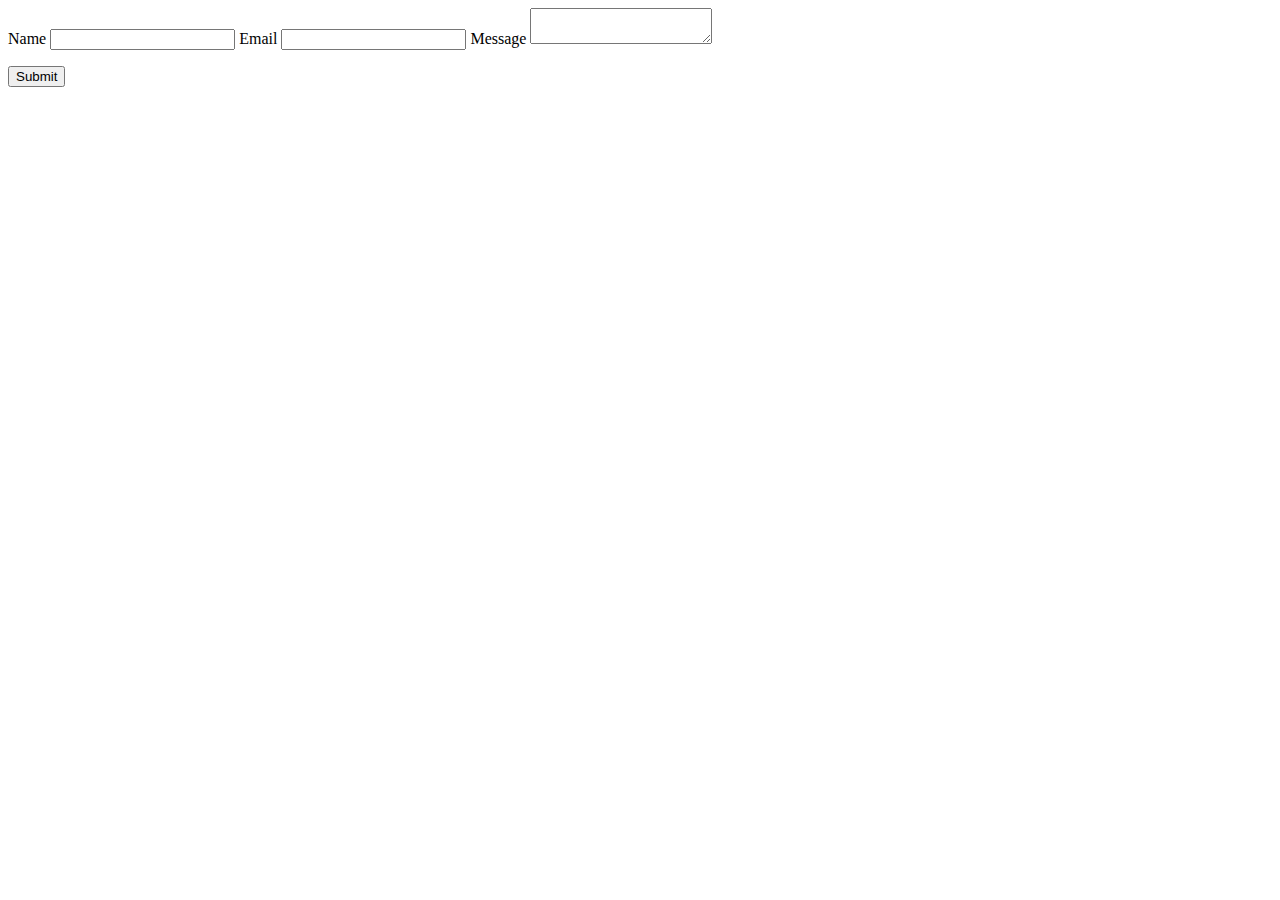
==== contact.html @ bbfcb985 "first commit" ====
<!DOCTYPE>
<html>
<head>
<meta charset="UTF-8">
 <!--<link rel="stylesheet" href="assets/css/reset.css">-->
 <link rel="stylesheet" href="assets/css/style.css">
   <!--<link rel="stylesheet" href="static.css">-->
  <!--<link rel="stylesheet" href="relative.css">-->
  <!--<link rel="stylesheet" href="absolute.css">-->
  <!--<link rel="stylesheet" href="fixed.css">-->
 <!--<link rel="stylesheet" href="zindex.css">-->
  <!--<link rel="stylesheet" href="invisible.css">-->
</head>

<body class="contact">
<form>
  <label for="name">Name</label>
  <input type="text" id="name" name="name">
  <label for="email">Email</label>
  <input type="text" id="email" name="email">
  <label for="message">Message</label>
  <textarea> </textarea>
</form>
<input class="bad" type="submit" value="Submit">
</body>
</html>
---- assets/css/style.css ----
header {list-style-type:none;
margin:0;
padding:0;
overflow:hidden;
background-color: black
}
header li{
	float:left;
}
 
header li a{
	display:block;
	color:white;
	text-align:center;
	padding:14px 16px;
	text-decoration:none;
}
header li a:hover{
	background-color: red;
}
.About img{
	float:left;
	margin:10px;
	padding:5px;
	border:10px;
}

div.gallery{
	border: 2px solid white;
}
div.gallery:hover{
	border:2px solid red;
}
div.gallery img{
	padding 100%;
	height:auto;
}
div.desc{
	padding:15px;
	text-align:center;
}
*{
	box-sizing:border-box;
}
.responsive{
	padding:0 6px;
	float:left;
	width:25%;
}
@media only screen and (max-width:500px){
	.responsive{width:50%;
		margin: 6px 0;
	}

}
@media only screen and (max-width:700px){
	.resposive{
		width:100%;
	}
	
.contact textarea {
    width: 100%;
    height: 150px;
    padding: 12px 20px;
    box-sizing: border-box;
    border: 2px solid #ccc;
    border-radius: 4px;
    background-color: #f8f8f8;
    resize: none;
}
.contact input[type=text] {
    width: 100%;
    padding: 12px 20px;
    margin: 8px 0;
    box-sizing: border-box;
}
.bad {
	background-color:red;
	border: none;
	color:white;
	padding:16px 32px;
	text-decoration: none;
	margin:4px 2px;
	cursor:pointer;
}
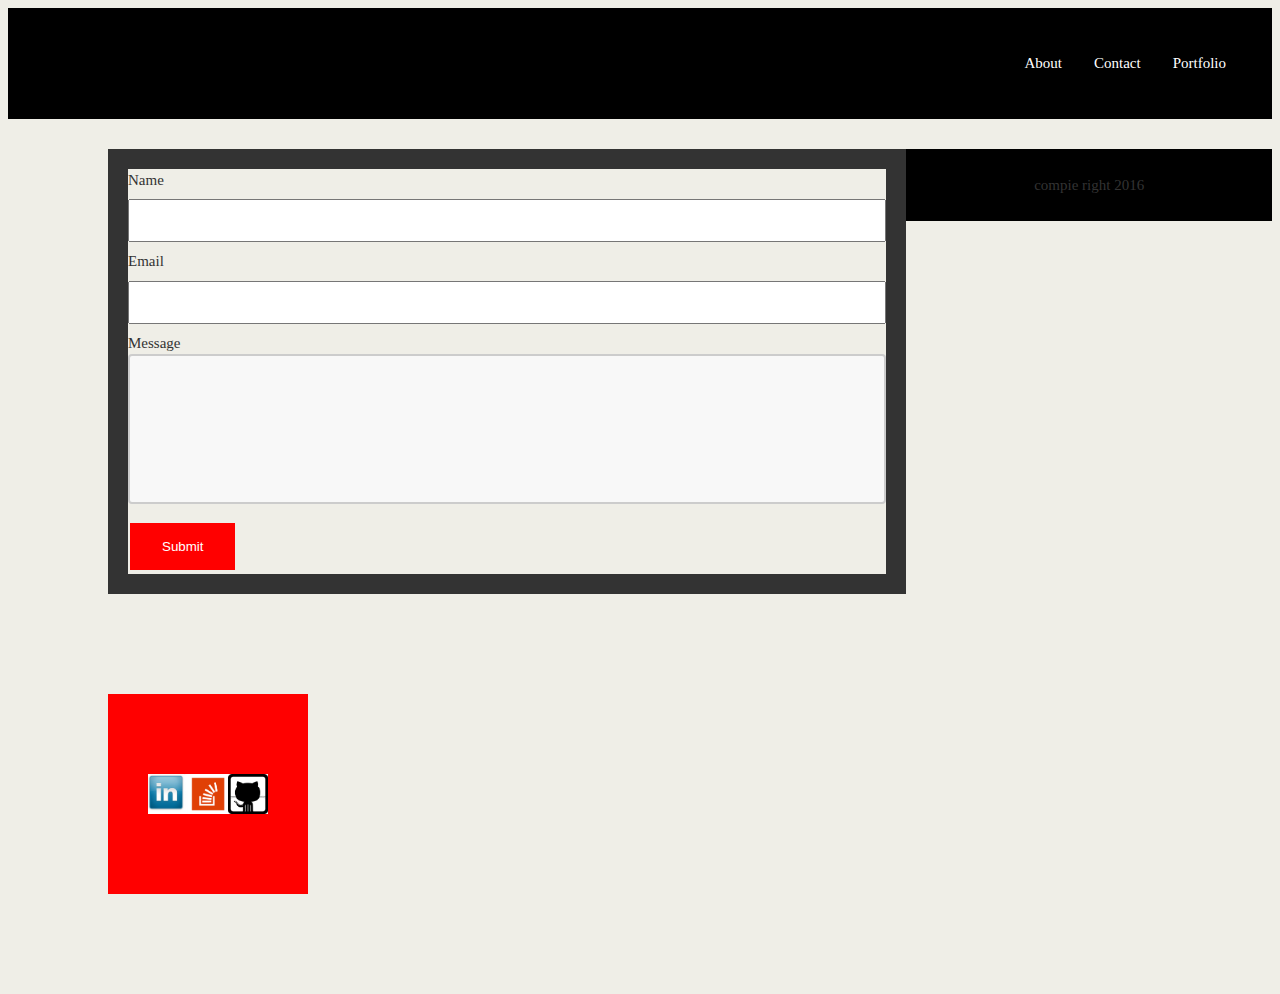
==== commit 3c4cd715: "what happen" ====
--- a/contact.html
+++ b/contact.html
@@ -12,8 +12,17 @@
   <!--<link rel="stylesheet" href="invisible.css">-->
 </head>
 
-<body class="contact">
-<form>
+<body>
+
+<header>
+  <li style="float:right"><a href="#portfolio">Portfolio</a></li>
+  <li style="float:right"><a href="#contact">Contact</a></li>
+  <li style="float:right"><a href="#about">About</a></li>
+</header>
+
+<div class="late">
+<div class="contact">
+<form >
   <label for="name">Name</label>
   <input type="text" id="name" name="name">
   <label for="email">Email</label>
@@ -22,5 +31,14 @@
   <textarea> </textarea>
 </form>
 <input class="bad" type="submit" value="Submit">
+
+</div>
+<div class=aside>
+<img id="pic1" src="assets/images/images.jpeg"  alt="linkin"  style="width:40px; height:40px;">
+<img id="pic2"  src="assets/images/Unknown.png"  alt="stackoverflow" style="width:40px; height:40px;">
+<img id="pic3" src="assets/images/images.png" alt="github"  style="width: 40px; height: 40px;">
+</div>
+</div>
+<footer>compie right 2016</footer>
 </body>
 </html>--- a/assets/css/style.css
+++ b/assets/css/style.css
@@ -1,6 +1,18 @@
+body{
+	margin-bottom:20px;
+	font-family: Georgia, "Times New Roman", Times, serif;
+	font-size: 15px;
+	line-height: 150%;
+	color:#333;
+	background: #efeee7;
+
+}
+
+
+
 header {list-style-type:none;
-margin:0;
-padding:0;
+margin-bottom: 30px;
+padding:30px;
 overflow:hidden;
 background-color: black
 }
@@ -15,16 +27,79 @@
 	padding:14px 16px;
 	text-decoration:none;
 }
-header li a:hover{
-	background-color: red;
-}
+
+
 .About img{
 	float:left;
 	margin:10px;
 	padding:5px;
 	border:10px;
 }
+.About{
+	float: left;
+	padding-bottom: 25px;
+	padding-left: 25px;
+	padding-right: 25px;
+	padding-top: 25px;
+	border-width: 10px 10px 10px 10px;
+	border-style: solid;
+	overflow: hidden;
+	width: 60%;
+}
 
+.container{
+	padding-right: 25px;
+	padding-bottom: 25px;
+	padding-left: 25px;
+	padding-top: 25px;
+	margin-left:150px;
+	border-style :solid;
+	border-width: 20px 20px 20px 20px;
+	overflow: hidden;
+	width:100%;
+}
+
+#pic{
+	float:left;
+}
+#text1{
+	float:left;
+}
+#text2{
+	float:left;
+}
+.aside{
+
+	
+	float:left;
+	margin: 100px;
+	width: 200px;
+	height: 200px;
+	overflow: hidden;
+	background-color: red;
+
+}
+#pic1{
+	float:left;
+	margin-left:40px;
+	margin-top:80px;
+}
+#pic2{
+	float:left;
+	margin-top:80px;
+}
+#pic3{
+	float:left;
+	margin-top:80px;
+
+}
+footer{
+	text-align: center;
+	padding: 25px;
+	background-color:black;
+	overflow: hidden;
+}
+/*
 div.gallery{
 	border: 2px solid white;
 }
@@ -57,29 +132,59 @@
 	.resposive{
 		width:100%;
 	}
-	
-.contact textarea {
-    width: 100%;
-    height: 150px;
-    padding: 12px 20px;
-    box-sizing: border-box;
-    border: 2px solid #ccc;
-    border-radius: 4px;
-    background-color: #f8f8f8;
-    resize: none;
+	*/
+
+
+	.later{
+    	padding-right: 25px;
+		padding-bottom: 25px;
+		padding-left: 25px;
+		padding-top: 25px;
+		margin-left:200px;
+		border-style:solid;
+		border-width: 20px 20px 20px 20px;
+		overflow: auto;
+		width:90%;
+	}
+	.contact{
+		width:60%;
+		border-width: 20px 20px 20px 20px;
+		border-style: solid;
+		overflow: hidden;
+		float: left;
+		margin-left:100px;
+		overflow: auto;
+	}
+
+	.contact textarea {
+    	width: 100%;
+    	height: 150px;
+    	padding: 12px 20px;
+    	box-sizing: border-box;
+    	border: 2px solid #ccc;
+   	    border-radius: 4px;
+   	 	background-color: #f8f8f8;
+    	resize: none;
 }
-.contact input[type=text] {
-    width: 100%;
-    padding: 12px 20px;
-    margin: 8px 0;
-    box-sizing: border-box;
+	.contact input[type=text] {
+    	width: 100%;
+    	padding: 12px 20px;
+    	margin: 8px 0;
+    	box-sizing: border-box;
 }
-.bad {
-	background-color:red;
-	border: none;
-	color:white;
-	padding:16px 32px;
-	text-decoration: none;
-	margin:4px 2px;
-	cursor:pointer;
+	.bad {
+		background-color:red;
+		border: none;
+		color:white;
+		padding:16px 32px;
+		text-decoration: none;
+		margin:4px 2px;
+		cursor:pointer;
 }
+
+	footer{
+	text-align: center;
+	padding: 25px;
+	background-color:black;
+	overflow: auto;
+}
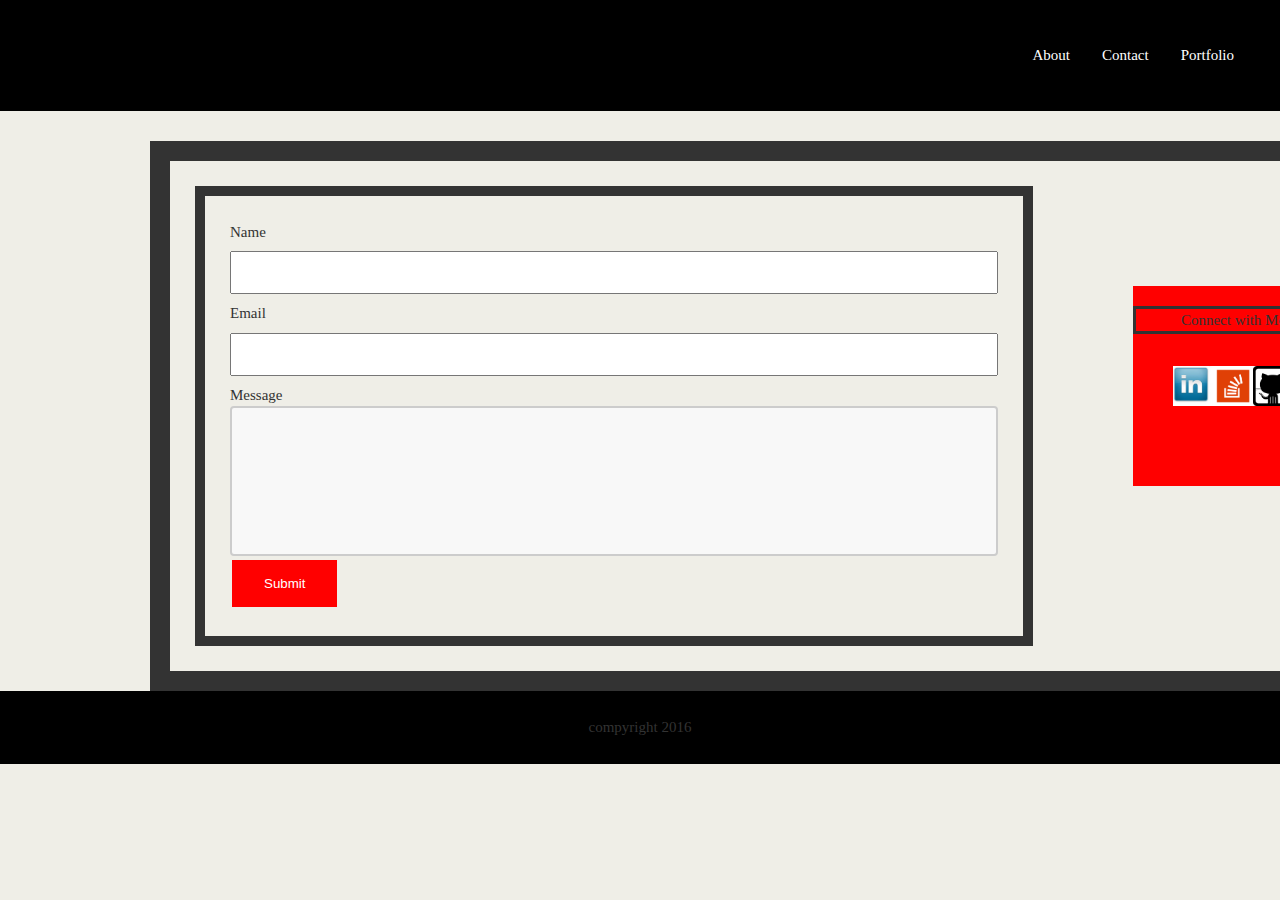
==== commit f74f5bfb: "premier devoir" ====
--- a/contact.html
+++ b/contact.html
@@ -2,7 +2,7 @@
 <html>
 <head>
 <meta charset="UTF-8">
- <!--<link rel="stylesheet" href="assets/css/reset.css">-->
+  <link rel="stylesheet" href="assets/css/reset.css">
  <link rel="stylesheet" href="assets/css/style.css">
    <!--<link rel="stylesheet" href="static.css">-->
   <!--<link rel="stylesheet" href="relative.css">-->
@@ -15,30 +15,31 @@
 <body>
 
 <header>
-  <li style="float:right"><a href="#portfolio">Portfolio</a></li>
-  <li style="float:right"><a href="#contact">Contact</a></li>
-  <li style="float:right"><a href="#about">About</a></li>
+  <li style="float:right"><a href="portfolio.html">Portfolio</a></li>
+  <li style="float:right"><a href="contact.html">Contact</a></li>
+  <li style="float:right"><a href="index.html">About</a></li>
 </header>
 
-<div class="late">
-<div class="contact">
+<div class="container">
+<div class="about">
 <form >
-  <label for="name">Name</label>
-  <input type="text" id="name" name="name">
-  <label for="email">Email</label>
-  <input type="text" id="email" name="email">
-  <label for="message">Message</label>
-  <textarea> </textarea>
+  <label id="line1" for="name">Name</label>
+  <input id="line1" type="text" id="name" name="name">
+  <label id="line2" for="email">Email</label>
+  <input id="line2" type="text" id="email" name="email">
+  <label id="line3" for="message">Message</label>
+  <textarea id="line3"> </textarea>
 </form>
 <input class="bad" type="submit" value="Submit">
 
 </div>
 <div class=aside>
+<h3 class="test">Connect with Me</h3>
 <img id="pic1" src="assets/images/images.jpeg"  alt="linkin"  style="width:40px; height:40px;">
 <img id="pic2"  src="assets/images/Unknown.png"  alt="stackoverflow" style="width:40px; height:40px;">
 <img id="pic3" src="assets/images/images.png" alt="github"  style="width: 40px; height: 40px;">
 </div>
 </div>
-<footer>compie right 2016</footer>
+<footer>compyright 2016</footer>
 </body>
 </html>--- a/assets/css/style.css
+++ b/assets/css/style.css
@@ -1,162 +1,206 @@
-body{
-	margin-bottom:20px;
-	font-family: Georgia, "Times New Roman", Times, serif;
-	font-size: 15px;
-	line-height: 150%;
-	color:#333;
-	background: #efeee7;
-
-}
-
-
-
-header {list-style-type:none;
-margin-bottom: 30px;
-padding:30px;
-overflow:hidden;
-background-color: black
-}
-header li{
-	float:left;
+	body{
+		margin-bottom:20px;
+		font-family: Georgia, "Times New Roman", Times, serif;
+		font-size: 15px;
+		line-height: 150%;
+		color:#333;
+		background: #efeee7;
+
+}
+
+
+	header {
+		list-style-type:none;
+		margin-bottom: 30px;
+		padding:30px;
+		overflow:hidden;
+		background-color: black
+
+}
+	header li{
+		float:left;
 }
  
-header li a{
-	display:block;
-	color:white;
-	text-align:center;
-	padding:14px 16px;
-	text-decoration:none;
-}
-
-
-.About img{
-	float:left;
-	margin:10px;
-	padding:5px;
-	border:10px;
-}
-.About{
-	float: left;
-	padding-bottom: 25px;
-	padding-left: 25px;
-	padding-right: 25px;
-	padding-top: 25px;
-	border-width: 10px 10px 10px 10px;
-	border-style: solid;
-	overflow: hidden;
-	width: 60%;
-}
-
-.container{
-	padding-right: 25px;
-	padding-bottom: 25px;
-	padding-left: 25px;
-	padding-top: 25px;
-	margin-left:150px;
-	border-style :solid;
-	border-width: 20px 20px 20px 20px;
-	overflow: hidden;
-	width:100%;
-}
-
-#pic{
-	float:left;
-}
-#text1{
-	float:left;
-}
-#text2{
-	float:left;
-}
-.aside{
-
-	
-	float:left;
-	margin: 100px;
-	width: 200px;
-	height: 200px;
-	overflow: hidden;
-	background-color: red;
-
-}
-#pic1{
-	float:left;
-	margin-left:40px;
-	margin-top:80px;
-}
-#pic2{
-	float:left;
-	margin-top:80px;
-}
-#pic3{
-	float:left;
-	margin-top:80px;
-
-}
-footer{
-	text-align: center;
-	padding: 25px;
-	background-color:black;
-	overflow: hidden;
-}
-/*
-div.gallery{
-	border: 2px solid white;
-}
-div.gallery:hover{
-	border:2px solid red;
-}
-div.gallery img{
-	padding 100%;
-	height:auto;
-}
-div.desc{
-	padding:15px;
-	text-align:center;
-}
-*{
-	box-sizing:border-box;
-}
-.responsive{
-	padding:0 6px;
-	float:left;
-	width:25%;
-}
-@media only screen and (max-width:500px){
-	.responsive{width:50%;
-		margin: 6px 0;
-	}
-
-}
-@media only screen and (max-width:700px){
-	.resposive{
-		width:100%;
-	}
-	*/
-
-
-	.later{
-    	padding-right: 25px;
+	header li a{
+		display:block;
+		color:white;
+		text-align:center;
+		padding:14px 16px;
+		text-decoration:none;
+}
+
+.mtst{ 
+	font-size:25px; 
+}
+
+	.About img{
+		float:left;
+		margin:10px;
+		padding:5px;
+		border:10px;
+}
+
+	.About{
+		float: left;
+		padding-bottom: 25px;
+		padding-left: 25px;
+		padding-right: 25px;
+		padding-top: 25px;
+		border-width: 10px 10px 10px 10px;
+		border-style: solid;
+		overflow: hidden;
+		width: 60%;
+}
+
+	.container{
+		padding-right: 25px;
 		padding-bottom: 25px;
 		padding-left: 25px;
 		padding-top: 25px;
-		margin-left:200px;
+		margin-left:150px;
+		border-style :solid;
+		border-width: 20px 20px 20px 20px;
+		overflow: hidden;
+		width:100%;
+}
+
+	#pic{
+		float:left;
+}
+	#text1{
+		float:left;
+}
+	#text2{
+		float:left;
+}
+	.aside{
+		float:left;
+		margin: 100px;
+		width: 200px;
+		height: 200px;
+		overflow: hidden;
+		background-color: red;
+		position: relative;
+
+}
+
+.test{
+		border: 3px;
+		border-style: solid;
+		position: absolute;
+		top:10%;
+		width: 194px;
+		font-size:15px;
+		text-align: center;
+		overflow: auto;
+}
+
+
+
+#pic1{
+		float:left;
+		margin-left:40px;
+		margin-top:80px;
+}
+#pic2{
+		float:left;
+		margin-top:80px;
+}
+#pic3{
+		float:left;
+		margin-top:80px;
+
+}
+footer{
+		text-align: center;
+		padding: 25px;
+		background-color:black;
+		overflow: hidden;
+}
+
+	.gallery1{
+		position: relative;
+		float:left;
+}
+	.desc1{
+		border: 3px;
+		border-style: solid;
+		position: absolute;
+		top:70%;
+		width: 220px;
+		font-size:15px;
+		text-align: center;
+		overflow: auto;
+} 
+
+
+
+	.gallery2{
+		position: relative;
+		float: left;
+	} 
+
+	.desc2{
+		font-size:15px;
+		border: 3px;
+		border-style: solid;
+		position: absolute;
+		top:70%;
+		width:220px;
+		overflow: auto;
+		text-align: center;
+}
+
+	.gallery3 {
+		position: relative;
+		float: left;
+}
+
+	.desc3{
+		border:3px;
 		border-style:solid;
-		border-width: 20px 20px 20px 20px;
-		overflow: auto;
-		width:90%;
-	}
-	.contact{
-		width:60%;
-		border-width: 20px 20px 20px 20px;
-		border-style: solid;
-		overflow: hidden;
-		float: left;
-		margin-left:100px;
-		overflow: auto;
-	}
-
-	.contact textarea {
+		position:absolute;
+		top:70%;
+		width:220px;
+		font-size:15px;
+		text-align:center;
+
+	} 
+
+	.gallery4 {
+		position: relative;
+		float: left;
+
+} 
+
+	.desc4{
+		border: 3px;
+		border-style: solid;
+		position: absolute;
+		top:70%;
+		width:220px;
+		font-size:15px;
+		text-align: center;
+}
+	.gallery5{
+		position: relative;
+		float: left;
+
+}
+
+	.desc5{
+		border: 3px;
+		border-style: solid;
+		position: absolute;
+		font-size:15px;
+		top:70%;
+		width:220px;
+		text-align: center;
+
+}
+
+
+	.about textarea {
     	width: 100%;
     	height: 150px;
     	padding: 12px 20px;
@@ -165,12 +209,14 @@
    	    border-radius: 4px;
    	 	background-color: #f8f8f8;
     	resize: none;
-}
-	.contact input[type=text] {
+    	float:left;
+}
+	.about input[type=text] {
     	width: 100%;
     	padding: 12px 20px;
     	margin: 8px 0;
     	box-sizing: border-box;
+    	float:left;
 }
 	.bad {
 		background-color:red;
@@ -180,11 +226,40 @@
 		text-decoration: none;
 		margin:4px 2px;
 		cursor:pointer;
-}
-
-	footer{
-	text-align: center;
-	padding: 25px;
-	background-color:black;
-	overflow: auto;
-}
+		overflow: hidden;
+		float: left;
+}
+	#line1{
+		float:left;
+}
+	#line2{
+		float:left;
+}
+	#line3{
+		float:left;
+}
+/*
+@media only screen and (max-width: 980px) and (min-width:768px),(min-width: 640px){
+
+	body{
+background-color:yellow;
+	}
+	header{
+	background-color:lightblue;
+	}
+	header li{
+	
+	}
+	header li a{
+	
+	}
+	.mtst{
+	
+	}
+	.about img{
+	
+	}
+	.about{}
+	.con
+}
+	*?
